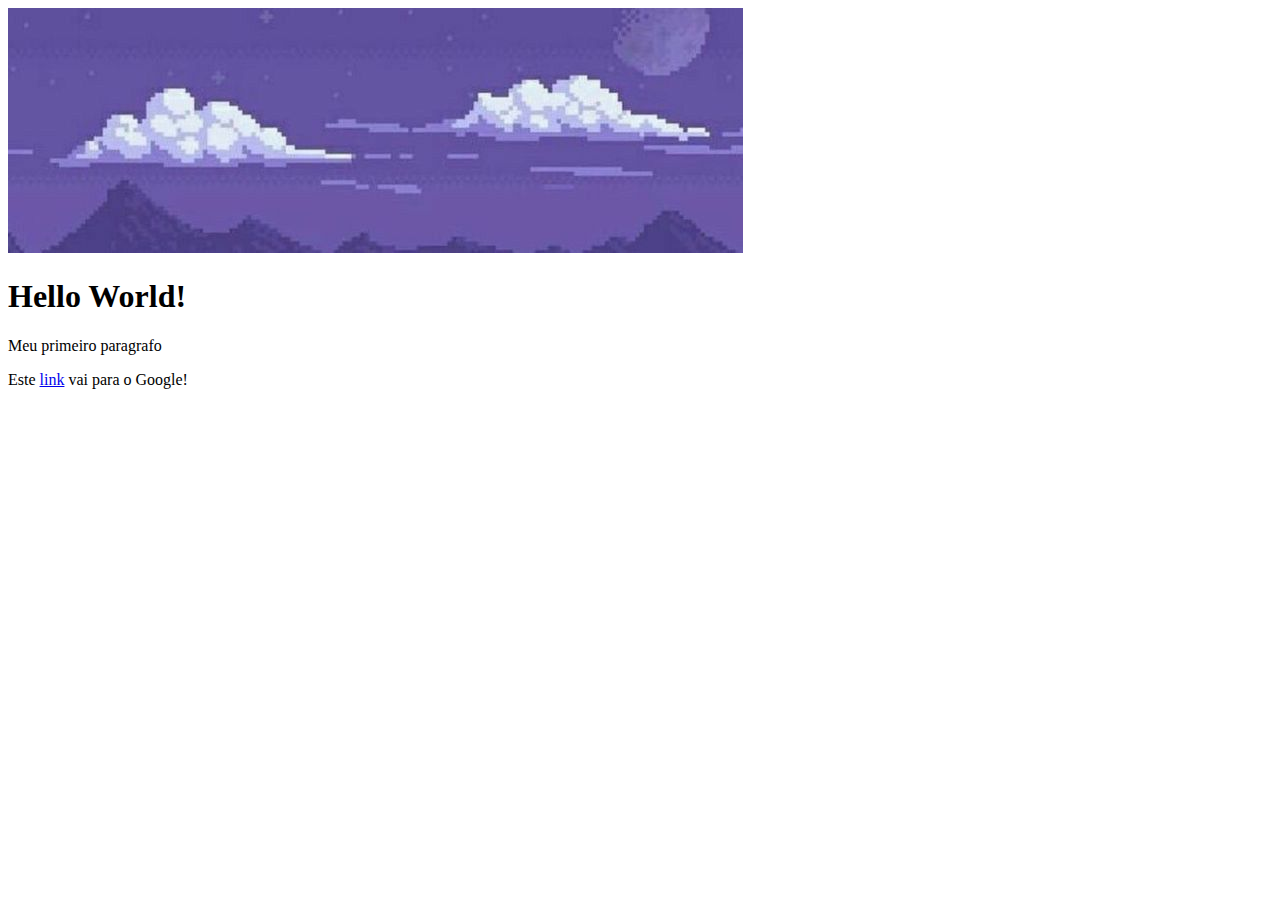
==== indexdio.html @ 32374170 "Create indexdio.html" ====
<!DOCTYPE html>
<html>
	<head>
		<title>Primeiro html</title>
	</head>
	<body>
		<!-- isso é um comentario -->
		<img src="cabeçalho.jpg" alt="nuvens 8 bit">
		<h1>Hello World!</h1>
		<p>Meu primeiro paragrafo</p>
		<p>Este <a href="https://www.google.com">link</a> vai para o Google!</p>
		

	</body>
</html>
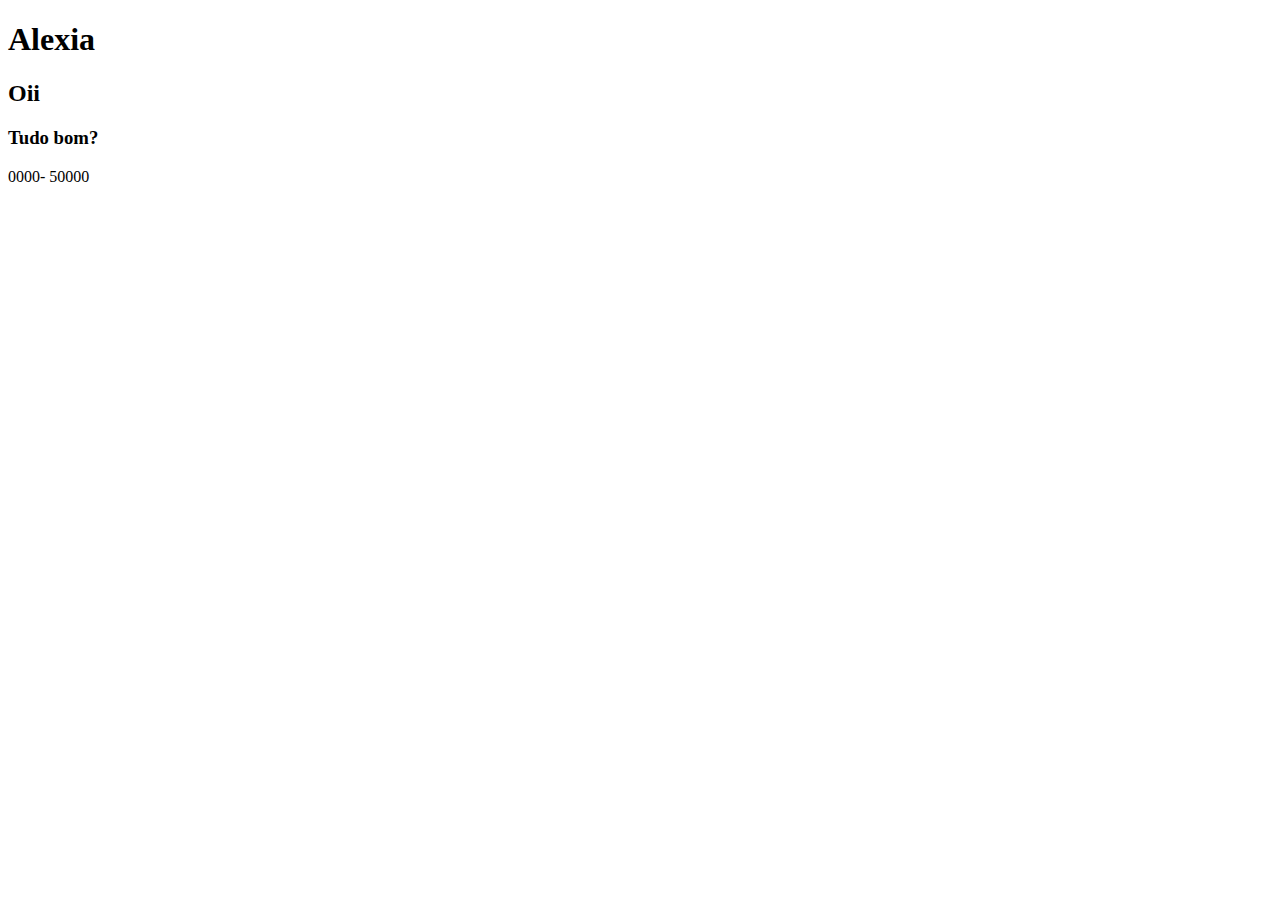
==== commit d8f40ae3: "Update indexdio.html" ====
--- a/indexdio.html
+++ b/indexdio.html
@@ -1,15 +1,13 @@
 <!DOCTYPE html>
 <html>
 	<head>
-		<title>Primeiro html</title>
+		<meta charset "UTF-8" >
+		<title>Alexia</title>	
 	</head>
-	<body>
-		<!-- isso é um comentario -->
-		<img src="cabeçalho.jpg" alt="nuvens 8 bit">
-		<h1>Hello World!</h1>
-		<p>Meu primeiro paragrafo</p>
-		<p>Este <a href="https://www.google.com">link</a> vai para o Google!</p>
-		
+	<body> <h1> Alexia </h1>
+		<section> <header> <h2> Oii </h2> </header> </section>
+		<article> <header> <h3> Tudo bom? </h3></header> </article>
+		<footer> 0000- 50000 </footer>
 
 	</body>
 </html>
